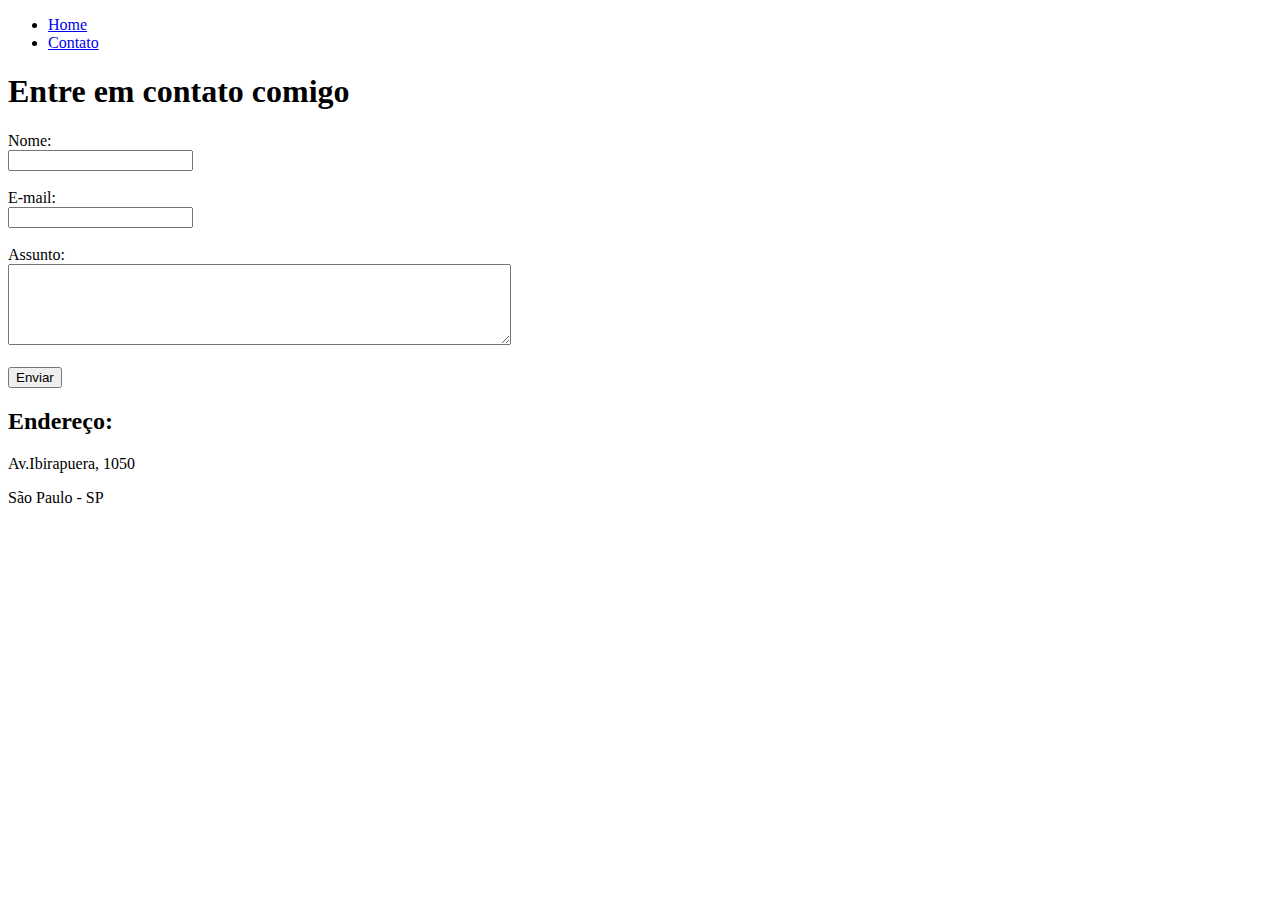
==== contato.html @ 7158fcd1 "Add files via upload" ====
<!DOCTYPE html>
<html lang="pt-br">
<head>
    <meta charset="UTF-8">
    <meta http-equiv="X-UA-Compatible" content="IE=edge">
    <meta name="viewport" content="width=device-width, initial-scale=1.0">
    <title>Contato</title>
</head>
<body>
    <ul>
        <li>
           <a href="index.html"> Home </a> 
        </li>
        <li>
            <a href="contato.html"> Contato </a> 
         </li>
  </ul>
    <h1>Entre em contato comigo</h1>

    <form>
        <label for="nome">Nome:</label> <br>
        <input type="text" id="nome">
        <br>
        <br>
        <label for="email">E-mail:</label> <br>
        <input type="email" id="email">
        <br>
        <br>
        <label for="assunto">Assunto:</label> <br>
        <textarea name="assunto" id="assunto" cols="60" rows="5"></textarea>
        <br>
        <br>
        <button>Enviar</button>
   </form>

   <h2>Endereço:</h2>

   <p>Av.Ibirapuera, 1050</p>
   <p>São Paulo - SP</p>
   
   <iframe src="https://www.google.com/maps/embed?pb=!1m18!1m12!1m3!1d3656.
   236635664139!2d-46.65719198554214!3d-23.595844868750586!2m3!1f0!2f0!3f0!3m2!1i1024!2i768!4f13.
   1!3m3!1m2!1s0x94ce5a1e8a2a59eb%3A0x38d655356ada4c33!2sAv.
   %20Ibirapuera%2C%201050%20-%20Indian%C3%B3polis%2C%20S%C3%A3o%20Paulo%20-%20SP%2C%2004028-000!
   5e0!3m2!1spt-BR!2sbr!4v1629162572744!5m2!1spt-BR!2sbr" 
   width="400" height="250" style="border:0;" allowfullscreen="" loading="lazy"></iframe>

<body>
</html>
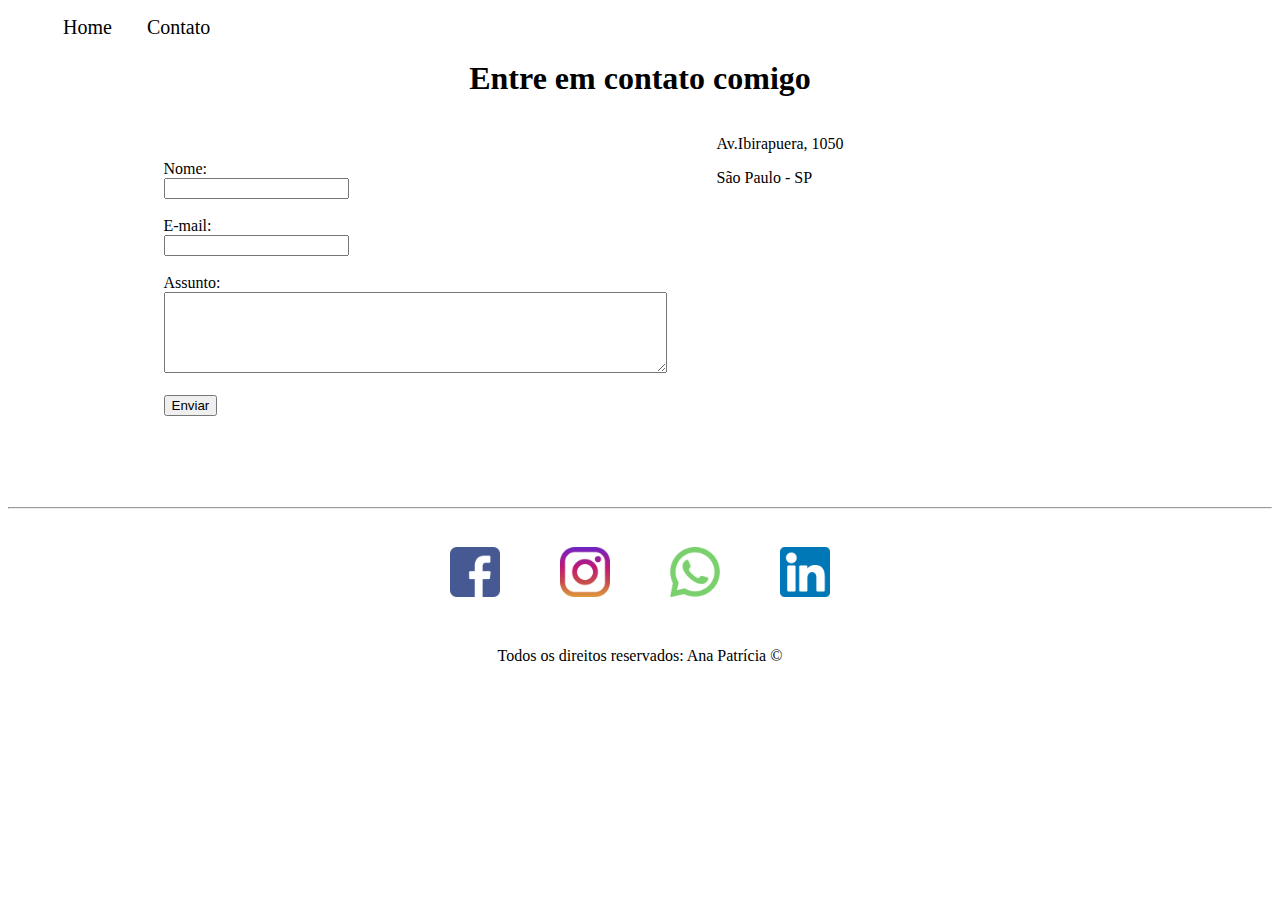
==== commit 78a5e654: "Implementação de todo estilo do site, utilizando CSS  puro" ====
--- a/contato.html
+++ b/contato.html
@@ -1,49 +1,80 @@
-<!DOCTYPE html>
-<html lang="pt-br">
-<head>
-    <meta charset="UTF-8">
-    <meta http-equiv="X-UA-Compatible" content="IE=edge">
-    <meta name="viewport" content="width=device-width, initial-scale=1.0">
-    <title>Contato</title>
-</head>
-<body>
-    <ul>
-        <li>
-           <a href="index.html"> Home </a> 
-        </li>
-        <li>
-            <a href="contato.html"> Contato </a> 
-         </li>
-  </ul>
-    <h1>Entre em contato comigo</h1>
-
-    <form>
-        <label for="nome">Nome:</label> <br>
-        <input type="text" id="nome">
-        <br>
-        <br>
-        <label for="email">E-mail:</label> <br>
-        <input type="email" id="email">
-        <br>
-        <br>
-        <label for="assunto">Assunto:</label> <br>
-        <textarea name="assunto" id="assunto" cols="60" rows="5"></textarea>
-        <br>
-        <br>
-        <button>Enviar</button>
-   </form>
-
-   <h2>Endereço:</h2>
-
-   <p>Av.Ibirapuera, 1050</p>
-   <p>São Paulo - SP</p>
-   
-   <iframe src="https://www.google.com/maps/embed?pb=!1m18!1m12!1m3!1d3656.
-   236635664139!2d-46.65719198554214!3d-23.595844868750586!2m3!1f0!2f0!3f0!3m2!1i1024!2i768!4f13.
-   1!3m3!1m2!1s0x94ce5a1e8a2a59eb%3A0x38d655356ada4c33!2sAv.
-   %20Ibirapuera%2C%201050%20-%20Indian%C3%B3polis%2C%20S%C3%A3o%20Paulo%20-%20SP%2C%2004028-000!
-   5e0!3m2!1spt-BR!2sbr!4v1629162572744!5m2!1spt-BR!2sbr" 
-   width="400" height="250" style="border:0;" allowfullscreen="" loading="lazy"></iframe>
-
-<body>
+<!DOCTYPE html>
+<html lang="pt-br">
+<head>
+    <meta charset="UTF-8">
+    <meta http-equiv="X-UA-Compatible" content="IE=edge">
+    <meta name="viewport" content="width=device-width, initial-scale=1.0">
+    <title>Contato</title>
+    <link rel="stylesheet" href="assets/css/style.css">
+</head>
+<body>
+    
+    <ul id= "menu">
+        <li>
+           <a href="index.html"> Home </a> 
+        </li>
+        <li>
+            <a href="contato.html"> Contato </a> 
+         </li>
+  </ul>
+   
+   <h1 class= "center"> Entre em contato comigo</h1>
+   <div class="container mb-50">
+     <div>
+          <form>
+            <label for="nome">Nome:</label> <br>
+            <input type="text" id="nome">
+            <br>
+            <br>
+            <label for="email">E-mail:</label> <br>
+            <input type="email" id="email">
+            <br>
+            <br>
+            <label for="assunto">Assunto:</label> <br>
+            <textarea name="assunto" id="assunto" cols="60" rows="5"></textarea>
+            <br>
+            <br>
+            <button>Enviar</button>
+          </form>
+    </div>
+      <div class="ml-50">    
+         <p>Av.Ibirapuera, 1050</p>
+         <p>São Paulo - SP</p>
+         <iframe src="https://www.google.com/maps/embed?pb=!1m18!1m12!1m3!1d3656.
+         236635664139!2d-46.65719198554214!3d-23.595844868750586!2m3!1f0!2f0!3f0!3m2!1i1024!2i768!4f13.
+         1!3m3!1m2!1s0x94ce5a1e8a2a59eb%3A0x38d655356ada4c33!2sAv.
+         %20Ibirapuera%2C%201050%20-%20Indian%C3%B3polis%2C%20S%C3%A3o%20Paulo%20-%20SP%2C%2004028-000!
+         5e0!3m2!1spt-BR!2sbr!4v1629162572744!5m2!1spt-BR!2sbr" 
+         width="400" height="250" style="border:0;" allowfullscreen="" loading="lazy"></iframe>
+       </div>
+ </div>
+ <hr>
+  <footer>
+    
+    <div class="container">
+        <a href="https://www.facebook.com/" target=" _blanck"> 
+           <img class="tm-social p-30" src="assets/img/facebook.png" 
+        alt="Logo do Facebook">
+        </a>
+
+        <a href="https://www.instagram.com/" target=" _blanck"> 
+            <img class="tm-social p-30" src="assets/img/instagram.png"  
+        alt="Logo do Instagram">
+        </a>
+        
+        <a href="https://www.whatsapp.com/" target=" _blanck"> 
+            <img class="tm-social p-30" src="assets/img/whatsapp.png" 
+        alt="Logo do Whatsapp">
+        </a>
+        
+        <a href="https://www.linkedin.com/" target=" _blanck">                  
+            <img class="tm-social p-30" src="assets/img/linkedin.png" 
+        alt="Logo do Linkedin">
+        </a>
+    </div> 
+    <p class="center">
+        Todos os direitos reservados: Ana Patrícia &copy 
+   </p>
+  </footer>       
+<body>
 </html>--- a/assets/css/style.css
+++ b/assets/css/style.css
@@ -0,0 +1,55 @@
+/* Estilos da página index.html*/
+.center{
+    text-align: center;
+}
+
+.container {
+    display: flex;
+    flex-flow: row;
+    justify-content: center;
+    align-items: center;
+}
+
+#menu li {
+    display: inline;
+    padding: 15px;
+}
+
+#menu li a {
+    text-decoration: none;
+color: black;
+font-size: 20px;
+}
+
+#menu li a:hover {
+ color: coral;
+}
+
+.p-30 {
+    padding: 30px;
+}
+
+.br-50 {
+    border-radius: 50%;
+}
+
+.wh-500{
+    width: 500px;
+    height: 500px;
+}
+
+.tm-social {
+  width: 50px;
+  height:50px;
+}
+
+.mb-50{
+    margin-bottom: 50px;
+}
+
+
+/* Estilos da página contato.html*/
+
+.ml-50{
+    margin-left: 50px;
+}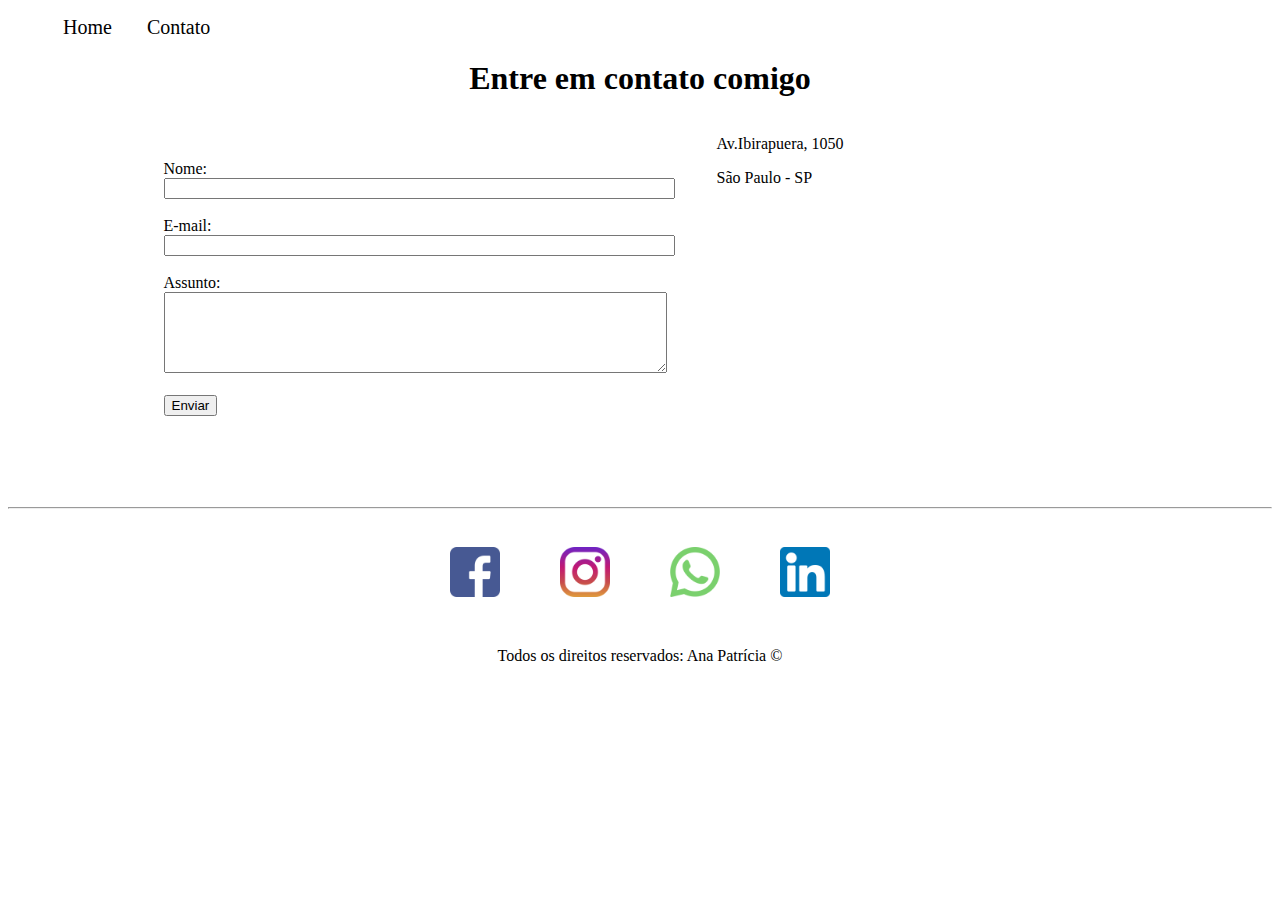
==== commit e3bab533: "Implementação do Java Script" ====
--- a/contato.html
+++ b/contato.html
@@ -23,12 +23,12 @@
      <div>
           <form>
             <label for="nome">Nome:</label> <br>
-            <input type="text" id="nome">
-            <br>
+            <input type="text" id="nome" onkeyup="validaNome()">
+            <div id="txtNome"></div>
             <br>
             <label for="email">E-mail:</label> <br>
-            <input type="email" id="email">
-            <br>
+            <input type="email" id="email" onkeyup= "validaEmail()">
+            <div id="txtEmail"></div>
             <br>
             <label for="assunto">Assunto:</label> <br>
             <textarea name="assunto" id="assunto" cols="60" rows="5"></textarea>
@@ -37,8 +37,10 @@
             <button>Enviar</button>
           </form>
     </div>
+     
       <div class="ml-50">    
-         <p>Av.Ibirapuera, 1050</p>
+         
+        <p>Av.Ibirapuera, 1050</p>
          <p>São Paulo - SP</p>
          <iframe src="https://www.google.com/maps/embed?pb=!1m18!1m12!1m3!1d3656.
          236635664139!2d-46.65719198554214!3d-23.595844868750586!2m3!1f0!2f0!3f0!3m2!1i1024!2i768!4f13.
@@ -52,29 +54,31 @@
   <footer>
     
     <div class="container">
-        <a href="https://www.facebook.com/" target=" _blanck"> 
+        <a href="https://www.facebook.com/anapatricia.dasilva.378" target=" _blanck"> 
            <img class="tm-social p-30" src="assets/img/facebook.png" 
         alt="Logo do Facebook">
         </a>
 
-        <a href="https://www.instagram.com/" target=" _blanck"> 
+        <a href="https://www.instagram.com/anapatytavares/" target=" _blanck"> 
             <img class="tm-social p-30" src="assets/img/instagram.png"  
         alt="Logo do Instagram">
         </a>
         
-        <a href="https://www.whatsapp.com/" target=" _blanck"> 
+        <a href="https://web.whatsapp.com/send?phone=5511986785801" target=" _blanck"> 
             <img class="tm-social p-30" src="assets/img/whatsapp.png" 
         alt="Logo do Whatsapp">
         </a>
         
-        <a href="https://www.linkedin.com/" target=" _blanck">                  
-            <img class="tm-social p-30" src="assets/img/linkedin.png" 
+        <a href="https://www.linkedin.com/in/ana-patr%C3%ADcia-da-silva-579856215/" target="_blanck">       <img class="tm-social p-30" src="assets/img/linkedin.png" 
         alt="Logo do Linkedin">
         </a>
     </div> 
     <p class="center">
         Todos os direitos reservados: Ana Patrícia &copy 
    </p>
-  </footer>       
+  </footer> 
+  
+  <script src="assets/js/script.js"></script>
+
 <body>
 </html>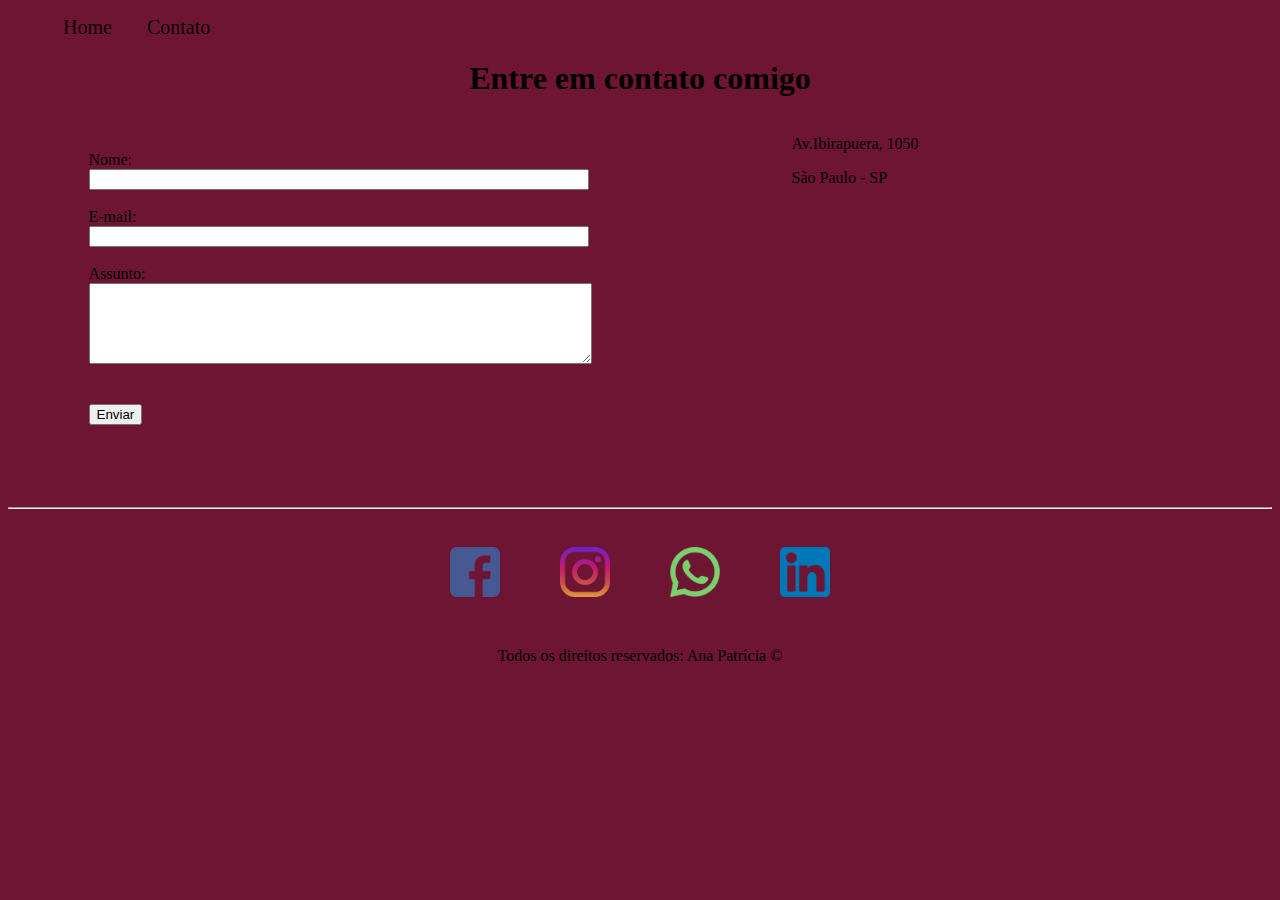
==== commit 39d7b826: "Projeto finalizado" ====
--- a/contato.html
+++ b/contato.html
@@ -5,7 +5,11 @@
     <meta http-equiv="X-UA-Compatible" content="IE=edge">
     <meta name="viewport" content="width=device-width, initial-scale=1.0">
     <title>Contato</title>
-    <link rel="stylesheet" href="assets/css/style.css">
+    <link rel="stylesheet" href="assets/css/style.css"> 
+
+    <style>.center{text-align: center;} </style>
+    <style> body{background-color: rgb(109, 21, 50);}</style>
+
 </head>
 <body>
     
@@ -19,8 +23,9 @@
   </ul>
    
    <h1 class= "center"> Entre em contato comigo</h1>
-   <div class="container mb-50">
-     <div>
+
+   <div class="container mb-50" >
+     <div >
           <form>
             <label for="nome">Nome:</label> <br>
             <input type="text" id="nome" onkeyup="validaNome()">
@@ -31,14 +36,15 @@
             <div id="txtEmail"></div>
             <br>
             <label for="assunto">Assunto:</label> <br>
-            <textarea name="assunto" id="assunto" cols="60" rows="5"></textarea>
+            <textarea name="assunto" id="assunto" cols="60" rows="5" onkeyup= "validaAssunto()" ></textarea>
+            <div id="txtAssunto"></div>
             <br>
             <br>
-            <button>Enviar</button>
+            <button onclick="enviar()">Enviar</button>
           </form>
     </div>
      
-      <div class="ml-50">    
+      <div class="ml-50" >    
          
         <p>Av.Ibirapuera, 1050</p>
          <p>São Paulo - SP</p>
@@ -47,7 +53,7 @@
          1!3m3!1m2!1s0x94ce5a1e8a2a59eb%3A0x38d655356ada4c33!2sAv.
          %20Ibirapuera%2C%201050%20-%20Indian%C3%B3polis%2C%20S%C3%A3o%20Paulo%20-%20SP%2C%2004028-000!
          5e0!3m2!1spt-BR!2sbr!4v1629162572744!5m2!1spt-BR!2sbr" 
-         width="400" height="250" style="border:0;" allowfullscreen="" loading="lazy"></iframe>
+         width="400" height="250" style="border:0;" allowfullscreen="" loading="lazy" onmousemove="mapaZoom()" onmouseout="mapaNormal()" id= "mapa"></iframe>
        </div>
  </div>
  <hr>
--- a/assets/css/style.css
+++ b/assets/css/style.css
@@ -8,6 +8,8 @@
     flex-flow: row;
     justify-content: center;
     align-items: center;
+    padding-left: 30px;
+    padding-right: 30px;
 }
 
 #menu li {
@@ -17,12 +19,12 @@
 
 #menu li a {
     text-decoration: none;
-color: black;
+color: rgba(0, 0, 0, 0.925);
 font-size: 20px;
 }
 
 #menu li a:hover {
- color: coral;
+ color: rgb(10, 136, 6);
 }
 
 .p-30 {
@@ -34,8 +36,8 @@
 }
 
 .wh-500{
-    width: 500px;
-    height: 500px;
+    width: 300px;
+    height: 300px;
 }
 
 .tm-social {
@@ -51,5 +53,5 @@
 /* Estilos da página contato.html*/
 
 .ml-50{
-    margin-left: 50px;
+    margin-left: 200px;
 }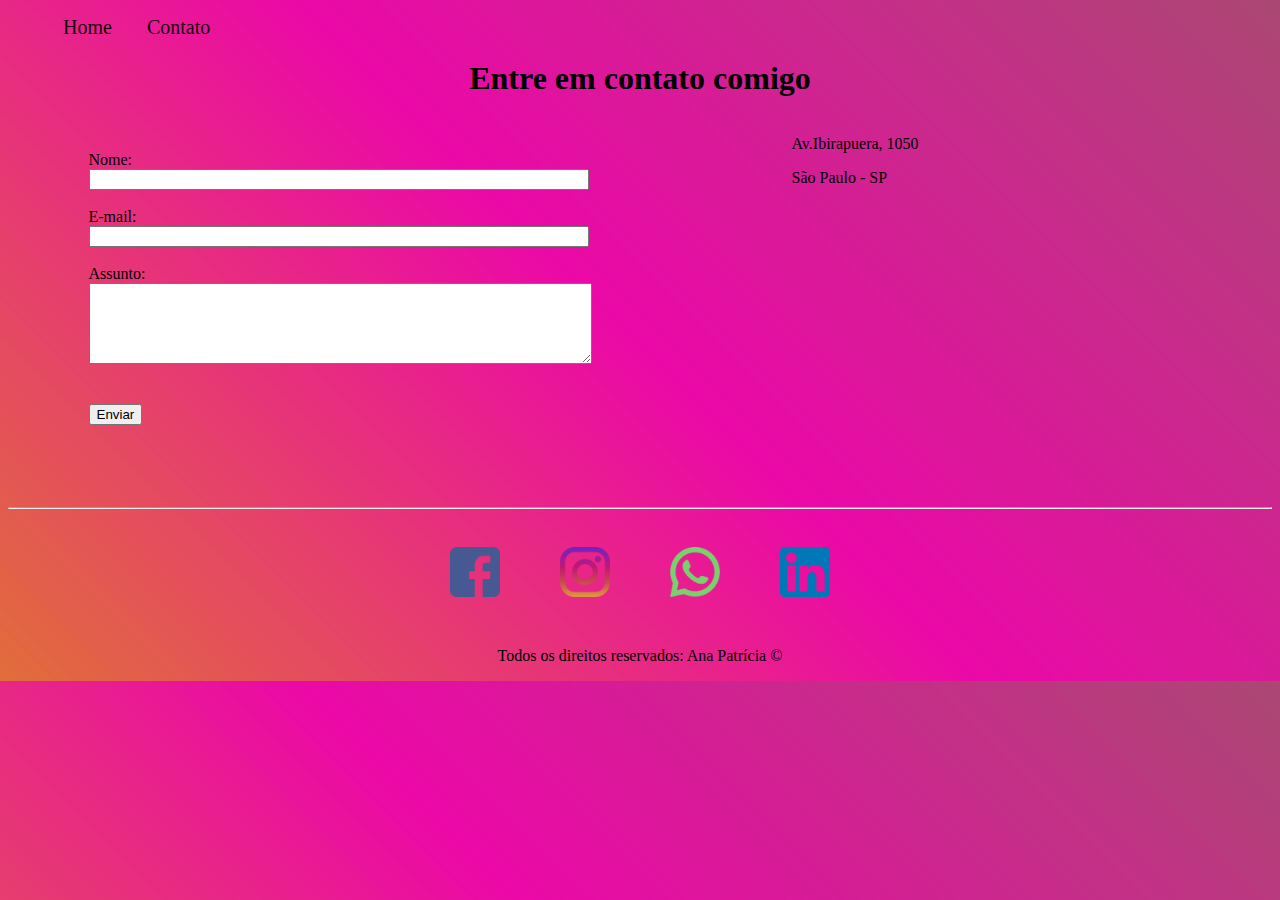
==== commit 4b4ae165: "Alteração na página" ====
--- a/contato.html
+++ b/contato.html
@@ -1,90 +1,99 @@
 <!DOCTYPE html>
 <html lang="pt-br">
+
 <head>
-    <meta charset="UTF-8">
-    <meta http-equiv="X-UA-Compatible" content="IE=edge">
-    <meta name="viewport" content="width=device-width, initial-scale=1.0">
-    <title>Contato</title>
-    <link rel="stylesheet" href="assets/css/style.css"> 
+  <meta charset="UTF-8">
+  <meta http-equiv="X-UA-Compatible" content="IE=edge">
+  <meta name="viewport" content="width=device-width, initial-scale=1.0">
+  <title>Contato</title>
+  <link rel="stylesheet" href="assets/css/style.css">
 
-    <style>.center{text-align: center;} </style>
-    <style> body{background-color: rgb(109, 21, 50);}</style>
+  <style>
+    .center {
+      text-align: center;
+    }
+  </style>
+  <style>
+    body {
+      background-color: #99111186;
+      background-image: linear-gradient(225deg, #8a08637a 0%, #eb08a7 50%, #f1600c9a 100%);
+    }
+  </style>
+</head>
 
-</head>
 <body>
-    
-    <ul id= "menu">
-        <li>
-           <a href="index.html"> Home </a> 
-        </li>
-        <li>
-            <a href="contato.html"> Contato </a> 
-         </li>
+
+  <ul id="menu">
+    <li>
+      <a href="index.html"> Home </a>
+    </li>
+    <li>
+      <a href="contato.html"> Contato </a>
+    </li>
   </ul>
-   
-   <h1 class= "center"> Entre em contato comigo</h1>
 
-   <div class="container mb-50" >
-     <div >
-          <form>
-            <label for="nome">Nome:</label> <br>
-            <input type="text" id="nome" onkeyup="validaNome()">
-            <div id="txtNome"></div>
-            <br>
-            <label for="email">E-mail:</label> <br>
-            <input type="email" id="email" onkeyup= "validaEmail()">
-            <div id="txtEmail"></div>
-            <br>
-            <label for="assunto">Assunto:</label> <br>
-            <textarea name="assunto" id="assunto" cols="60" rows="5" onkeyup= "validaAssunto()" ></textarea>
-            <div id="txtAssunto"></div>
-            <br>
-            <br>
-            <button onclick="enviar()">Enviar</button>
-          </form>
+  <h1 class="center"> Entre em contato comigo</h1>
+
+  <div class="container mb-50">
+    <div>
+      <form>
+        <label for="nome">Nome:</label> <br>
+        <input type="text" id="nome" onkeyup="validaNome()">
+        <div id="txtNome"></div>
+        <br>
+        <label for="email">E-mail:</label> <br>
+        <input type="email" id="email" onkeyup="validaEmail()">
+        <div id="txtEmail"></div>
+        <br>
+        <label for="assunto">Assunto:</label> <br>
+        <textarea name="assunto" id="assunto" cols="60" rows="5" onkeyup="validaAssunto()"></textarea>
+        <div id="txtAssunto"></div>
+        <br>
+        <br>
+        <button onclick="enviar()">Enviar</button>
+      </form>
     </div>
-     
-      <div class="ml-50" >    
-         
-        <p>Av.Ibirapuera, 1050</p>
-         <p>São Paulo - SP</p>
-         <iframe src="https://www.google.com/maps/embed?pb=!1m18!1m12!1m3!1d3656.
-         236635664139!2d-46.65719198554214!3d-23.595844868750586!2m3!1f0!2f0!3f0!3m2!1i1024!2i768!4f13.
-         1!3m3!1m2!1s0x94ce5a1e8a2a59eb%3A0x38d655356ada4c33!2sAv.
-         %20Ibirapuera%2C%201050%20-%20Indian%C3%B3polis%2C%20S%C3%A3o%20Paulo%20-%20SP%2C%2004028-000!
-         5e0!3m2!1spt-BR!2sbr!4v1629162572744!5m2!1spt-BR!2sbr" 
-         width="400" height="250" style="border:0;" allowfullscreen="" loading="lazy" onmousemove="mapaZoom()" onmouseout="mapaNormal()" id= "mapa"></iframe>
-       </div>
- </div>
- <hr>
+
+    <div class="ml-50">
+
+      <p>Av.Ibirapuera, 1050</p>
+      <p>São Paulo - SP</p>
+      <iframe src="https://www.google.com/maps/embed?pb=!1m18!1m12!1m3!1d3656.
+     236635664139!2d-46.65719198554214!3d-23.595844868750586!2m3!1f0!2f0!3f0!3m2!1i1024!2i768!4f13.
+     1!3m3!1m2!1s0x94ce5a1e8a2a59eb%3A0x38d655356ada4c33!2sAv.
+     %20Ibirapuera%2C%201050%20-%20Indian%C3%B3polis%2C%20S%C3%A3o%20Paulo%20-%20SP%2C%2004028-000!
+     5e0!3m2!1spt-BR!2sbr!4v1629162572744!5m2!1spt-BR!2sbr" width="400" height="250" style="border:0;"
+        allowfullscreen="" loading="lazy" onmousemove="mapaZoom()" onmouseout="mapaNormal()" id="mapa"></iframe>
+    </div>
+  </div>
+  <hr>
   <footer>
-    
+
     <div class="container">
-        <a href="https://www.facebook.com/anapatricia.dasilva.378" target=" _blanck"> 
-           <img class="tm-social p-30" src="assets/img/facebook.png" 
-        alt="Logo do Facebook">
-        </a>
+      <a href="https://www.facebook.com/anapatricia.dasilva.378" target=" _blanck">
+        <img class="tm-social p-30" src="assets/img/facebook.png" alt="Logo do Facebook">
+      </a>
 
-        <a href="https://www.instagram.com/anapatytavares/" target=" _blanck"> 
-            <img class="tm-social p-30" src="assets/img/instagram.png"  
-        alt="Logo do Instagram">
-        </a>
-        
-        <a href="https://web.whatsapp.com/send?phone=5511986785801" target=" _blanck"> 
-            <img class="tm-social p-30" src="assets/img/whatsapp.png" 
-        alt="Logo do Whatsapp">
-        </a>
-        
-        <a href="https://www.linkedin.com/in/ana-patr%C3%ADcia-da-silva-579856215/" target="_blanck">       <img class="tm-social p-30" src="assets/img/linkedin.png" 
-        alt="Logo do Linkedin">
-        </a>
-    </div> 
+      <a href="https://www.instagram.com/anapatytavares/" target=" _blanck">
+        <img class="tm-social p-30" src="assets/img/instagram.png" alt="Logo do Instagram">
+      </a>
+
+      <a href="https://web.whatsapp.com/send?phone=5511986785801" target=" _blanck">
+        <img class="tm-social p-30" src="assets/img/whatsapp.png" alt="Logo do Whatsapp">
+      </a>
+
+      <a href="https://www.linkedin.com/in/ana-patr%C3%ADcia-da-silva-579856215/" target="_blanck"> <img
+          class="tm-social p-30" src="assets/img/linkedin.png" alt="Logo do Linkedin">
+      </a>
+    </div>
     <p class="center">
-        Todos os direitos reservados: Ana Patrícia &copy 
-   </p>
-  </footer> 
-  
+      Todos os direitos reservados: Ana Patrícia &copy
+    </p>
+  </footer>
+
   <script src="assets/js/script.js"></script>
 
-<body>
-</html>+  <body>
+
+</html>
+
--- a/assets/css/style.css
+++ b/assets/css/style.css
@@ -10,6 +10,11 @@
     align-items: center;
     padding-left: 30px;
     padding-right: 30px;
+}
+
+.align-center{
+    display: flex;
+    justify-content: center;
 }
 
 #menu li {
